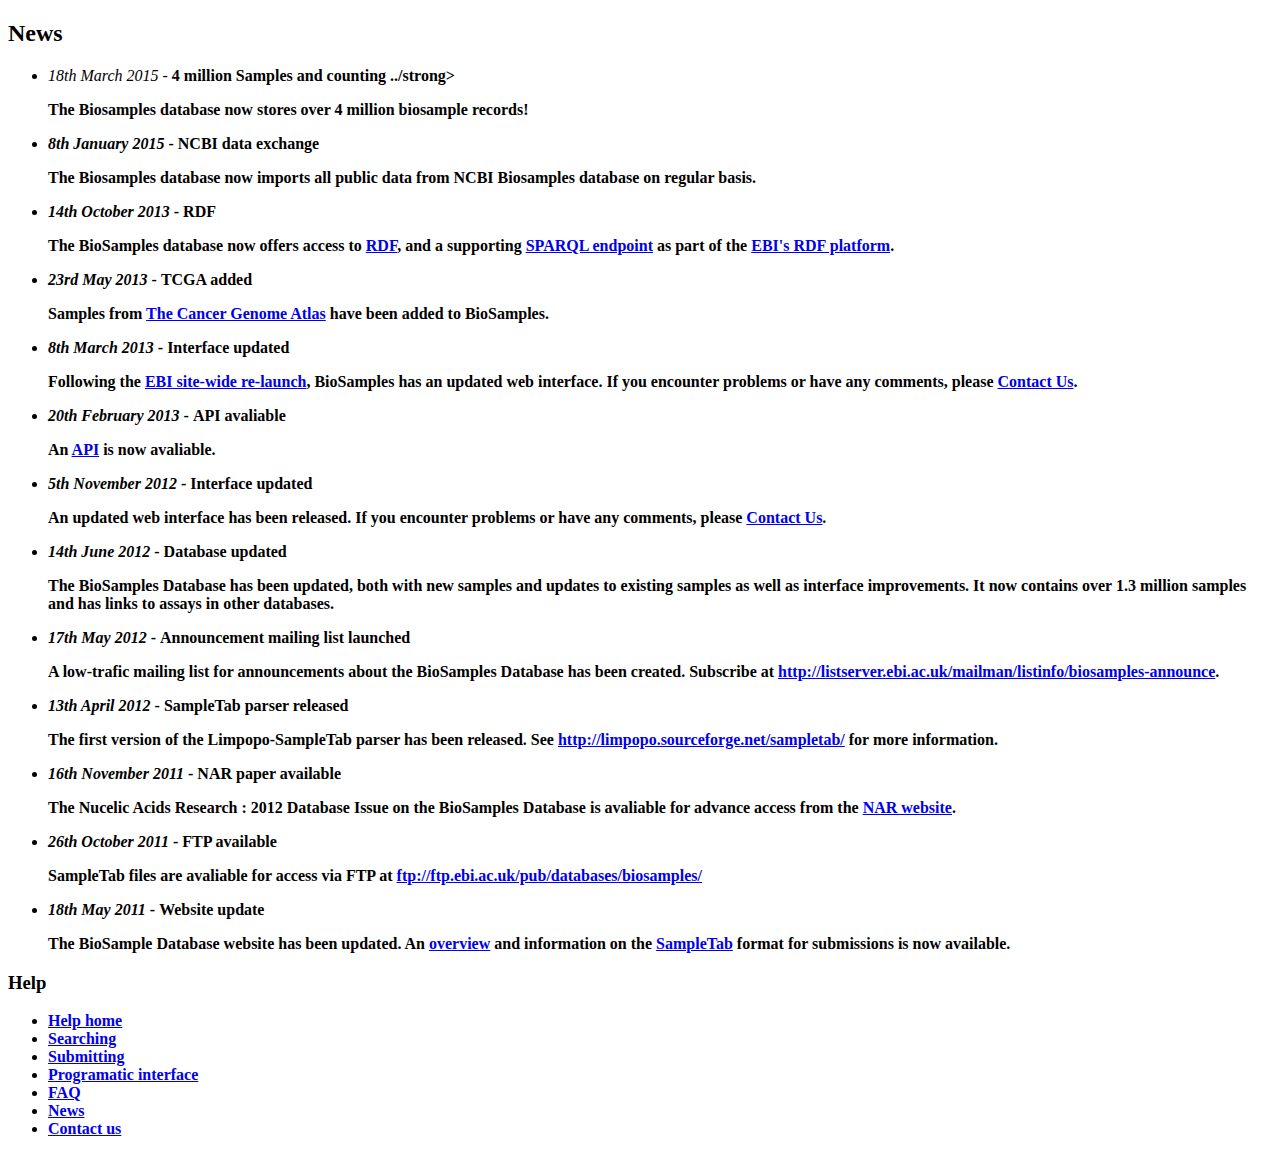
==== webapp/src/main/webapp/WEB-INF/server-assets/pages/help/news.html @ 6011db37 "news page updated" ====
<!DOCTYPE html>
<html class="no-js" lang="en">
    <head>
        <title>Search &lt; Help &lt; BioSamples &lt; EMBL-EBI</title>
    </head>
    <body class="level2">
        <div id="content" role="main" class="grid_24 clearfix">
            <section id="bsd-help" class="grid_18 alpha">
                <h2>News</h2>
                <ul class="newsitems">
                	
                	<li><em>18th March 2015</em> - <strong>4 million Samples and counting ../strong>
								<p>
								 The Biosamples database now stores over 4 million biosample records!
								</p>
					</li>
                	
                	<li><em>8th January 2015</em> - <strong>NCBI data exchange</strong>
								<p>
								 The Biosamples database now imports all public data from NCBI Biosamples database on regular basis. 
								</p>
					</li>
					
                  <li><em>14th October 2013</em> - <strong>RDF</strong>
                               <p>
                                The BioSamples database now offers access to <a href="http://www.ebi.ac.uk/rdf/services/biosamples/">RDF</a>, and a supporting <a href="http://www.ebi.ac.uk/rdf/services/biosamples/sparql">SPARQL endpoint</a> 
                as part of the <a href="http://www.ebi.ac.uk/rdf">EBI's RDF platform</a>.
                               </p>
                       </li>
                    <li><em>23rd May 2013</em> - <strong>TCGA added</strong>
                               <p>
                                Samples from <a href="http://cancergenome.nih.gov/">The Cancer Genome Atlas</a> have been added to BioSamples.
                               </p>
                       </li>
                       
                    <li><em>8th March 2013</em> - <strong>Interface updated</strong>
                               <p>
                                Following the <a href="//www.ebi.ac.uk/about/news/press-releases/website-relaunch">EBI site-wide re-launch</a>, BioSamples has an updated web interface. If you encounter problems or have any comments, please <a href="mailto:biosamples@ebi.ac.uk">Contact Us</a>.
                               </p>
                       </li>

                    <li><em>20th February 2013</em> - <strong>API avaliable</strong>
                            <p>
                                An <a href="http://www.ebi.ac.uk/biosamples/assets/restapi/API.html">API</a> is now avaliable.
                            </p>
                    </li>


                     <li><em>5th November 2012</em> - <strong>Interface updated</strong>
                            <p>
                                An updated web interface has been released. If you encounter problems or have any comments, please <a href="mailto:biosamples&#64;ebi.ac.uk">Contact Us</a>.
                            </p>
                    </li>
                    
                     <li><em>14th June 2012</em> - <strong>Database updated</strong>
                            <p>
                                    The BioSamples Database has been updated, both with new samples and updates to existing samples as well as interface improvements. It now contains over 1.3 million samples and has links to assays in other databases.
                            </p>
                    </li>

                    <li><em>17th May 2012</em> - <strong>Announcement mailing list launched</strong>
                           <p>
                                   A low-trafic mailing list for announcements about the BioSamples Database has been created. Subscribe at <a href="//listserver.ebi.ac.uk/mailman/listinfo/biosamples-announce">http://listserver.ebi.ac.uk/mailman/listinfo/biosamples-announce</a>.
                           </p>
                    </li>

                    <li><em>13th April 2012</em> - <strong>SampleTab parser released</strong>
                        <p>
                            The first version of the Limpopo-SampleTab parser has been released. See <a href="//limpopo.sourceforge.net/sampletab/">http://limpopo.sourceforge.net/sampletab/</a> for more information.
                        </p>
                    </li>
                    
                    <li><em>16th November 2011</em> - <strong>NAR paper available</strong>
                        <p>
                            The Nucelic Acids Research : 2012 Database Issue on the BioSamples Database is avaliable for advance access 
        from the <a href="//nar.oxfordjournals.org/content/early/2011/11/16/nar.gkr937.abstract">NAR website</a>.
                        </p>
                    </li>
                    
                    <li><em>26th October 2011</em> - <strong>FTP available</strong>
                        <p>
                            SampleTab files are avaliable for access via FTP at <a href="ftp://ftp.ebi.ac.uk/pub/databases/biosamples/">ftp://ftp.ebi.ac.uk/pub/databases/biosamples/</a>
                        </p>
                    </li>
                    
                    <li><em>18th May 2011</em> - <strong>Website update</strong>
                        <p>
                            The BioSample Database website has been updated. An <a href="../about.html">overview</a> and information on the <a href="st.html">SampleTab</a> format for submissions is now available.
                        </p>
                    </li>
                </ul>
            </section>
            <aside class="grid_6 omega">
                <h3>Help</h3>
                <ul id="secondary-nav">
                    <li><a href="index.html">Help home</a></li>
                    <li><a href="search.html">Searching</a></li>
                    <li><a href="submit.html">Submitting</a></li>
                    <li><a href="api.html">Programatic interface</a></li>
                    <li><a href="faq.html">FAQ</a></li>
                    <li class="active"><a href="news.html">News</a></li>
                    <li><a href="contact_us.html">Contact us</a></li>
                </ul>
            </aside>
        </div>
    </body>
</html>
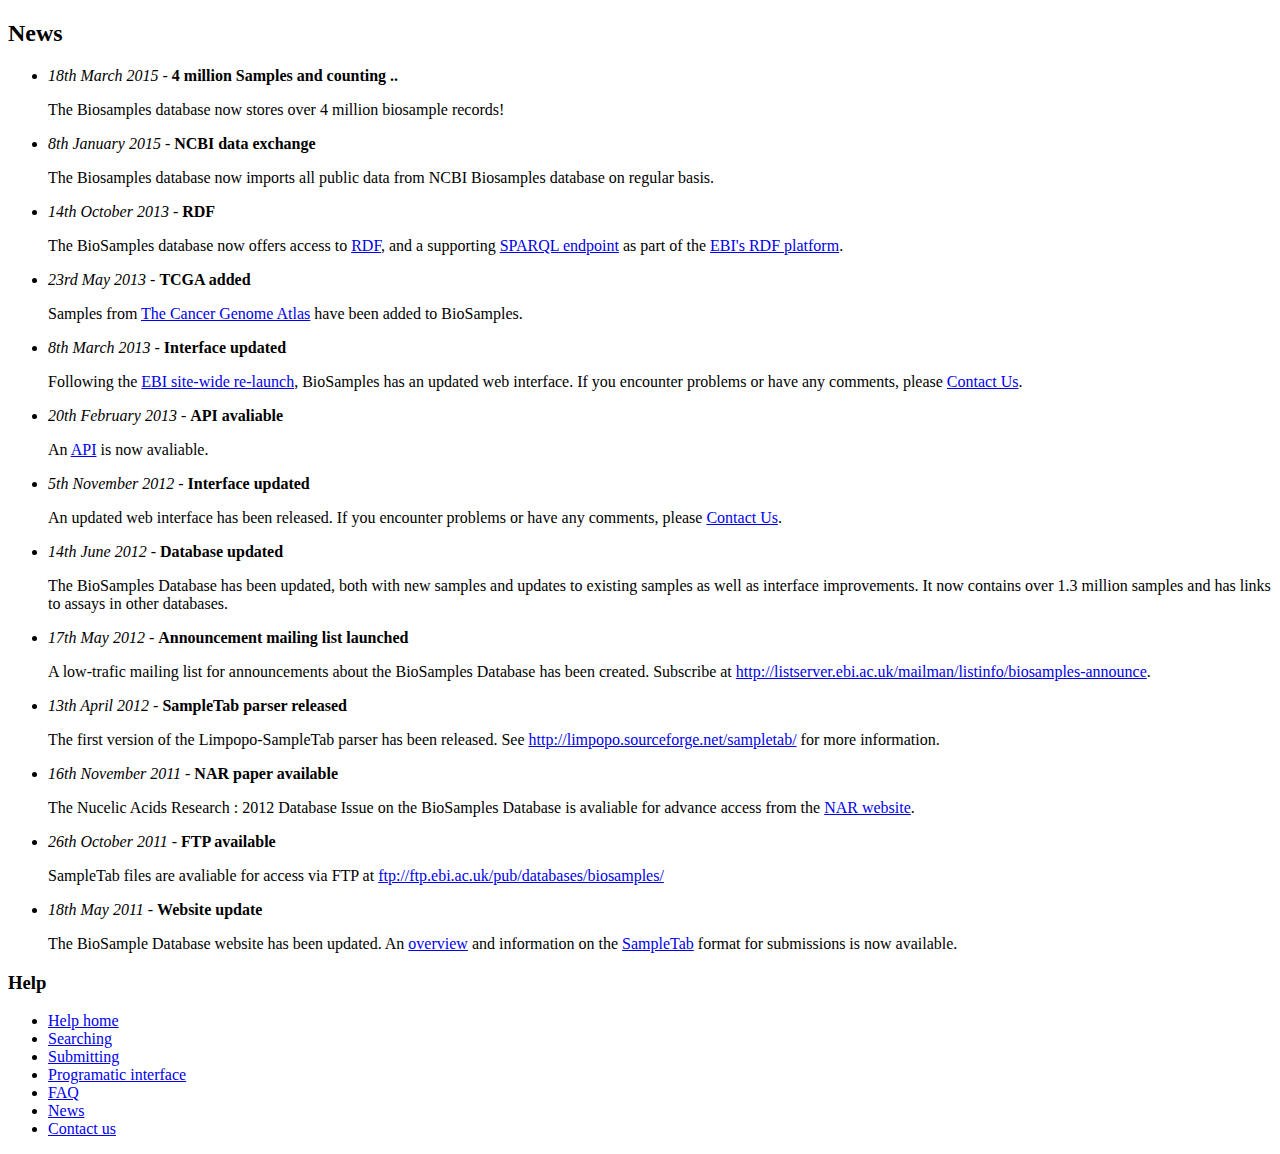
==== commit 3cd23e9e: "news page updated" ====
--- a/webapp/src/main/webapp/WEB-INF/server-assets/pages/help/news.html
+++ b/webapp/src/main/webapp/WEB-INF/server-assets/pages/help/news.html
@@ -9,7 +9,7 @@
                 <h2>News</h2>
                 <ul class="newsitems">
                 	
-                	<li><em>18th March 2015</em> - <strong>4 million Samples and counting ../strong>
+                	<li><em>18th March 2015</em> - <strong>4 million Samples and counting ..</strong>
 								<p>
 								 The Biosamples database now stores over 4 million biosample records!
 								</p>
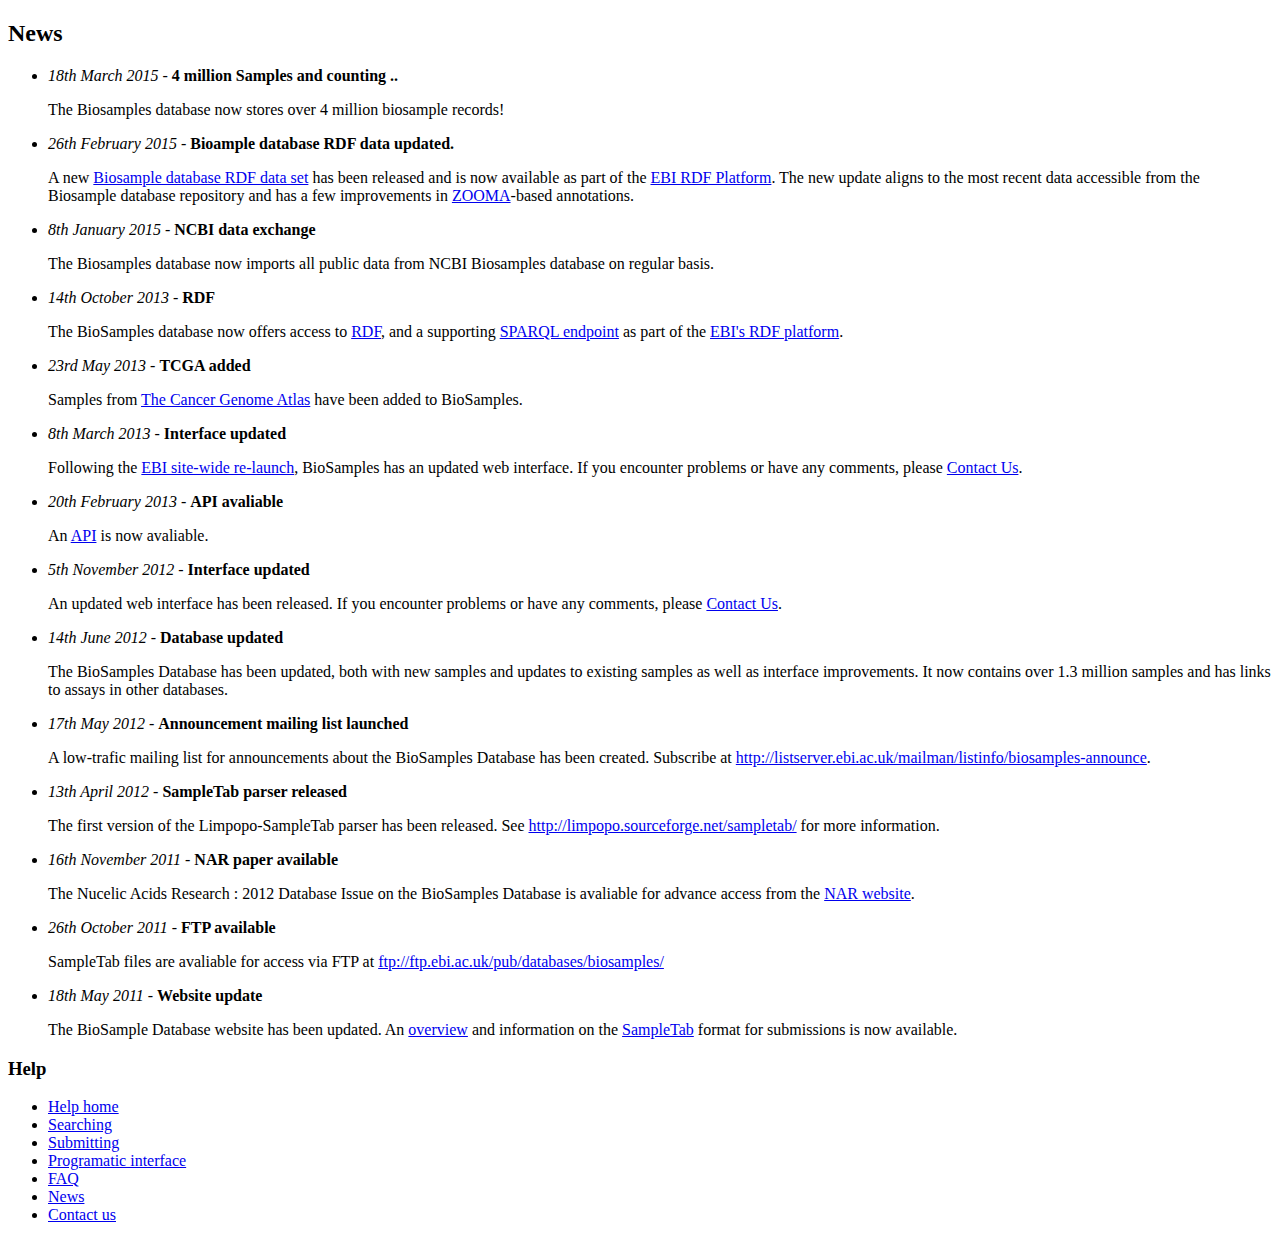
==== commit 1c3995e6: "adding rdf news" ====
--- a/webapp/src/main/webapp/WEB-INF/server-assets/pages/help/news.html
+++ b/webapp/src/main/webapp/WEB-INF/server-assets/pages/help/news.html
@@ -12,6 +12,15 @@
                 	<li><em>18th March 2015</em> - <strong>4 million Samples and counting ..</strong>
 								<p>
 								 The Biosamples database now stores over 4 million biosample records!
+								</p>
+					</li>
+					
+					<li><em>26th February 2015</em> - <strong>Bioample database RDF data updated.</strong>
+								<p>
+								 A new <a href = 'http://www.ebi.ac.uk/rdf/services/biosamples/'>Biosample database RDF data set</a> 
+								 has been released and is now available as part of the <a href = 'http://www.ebi.ac.uk/rdf/'>EBI RDF Platform</a>.
+								 The new update aligns to the most recent data accessible from the Biosample database repository and has a few improvements in
+								 <a href = 'http://www.ebi.ac.uk/fgpt/zooma/'>ZOOMA</a>-based annotations.
 								</p>
 					</li>
                 	
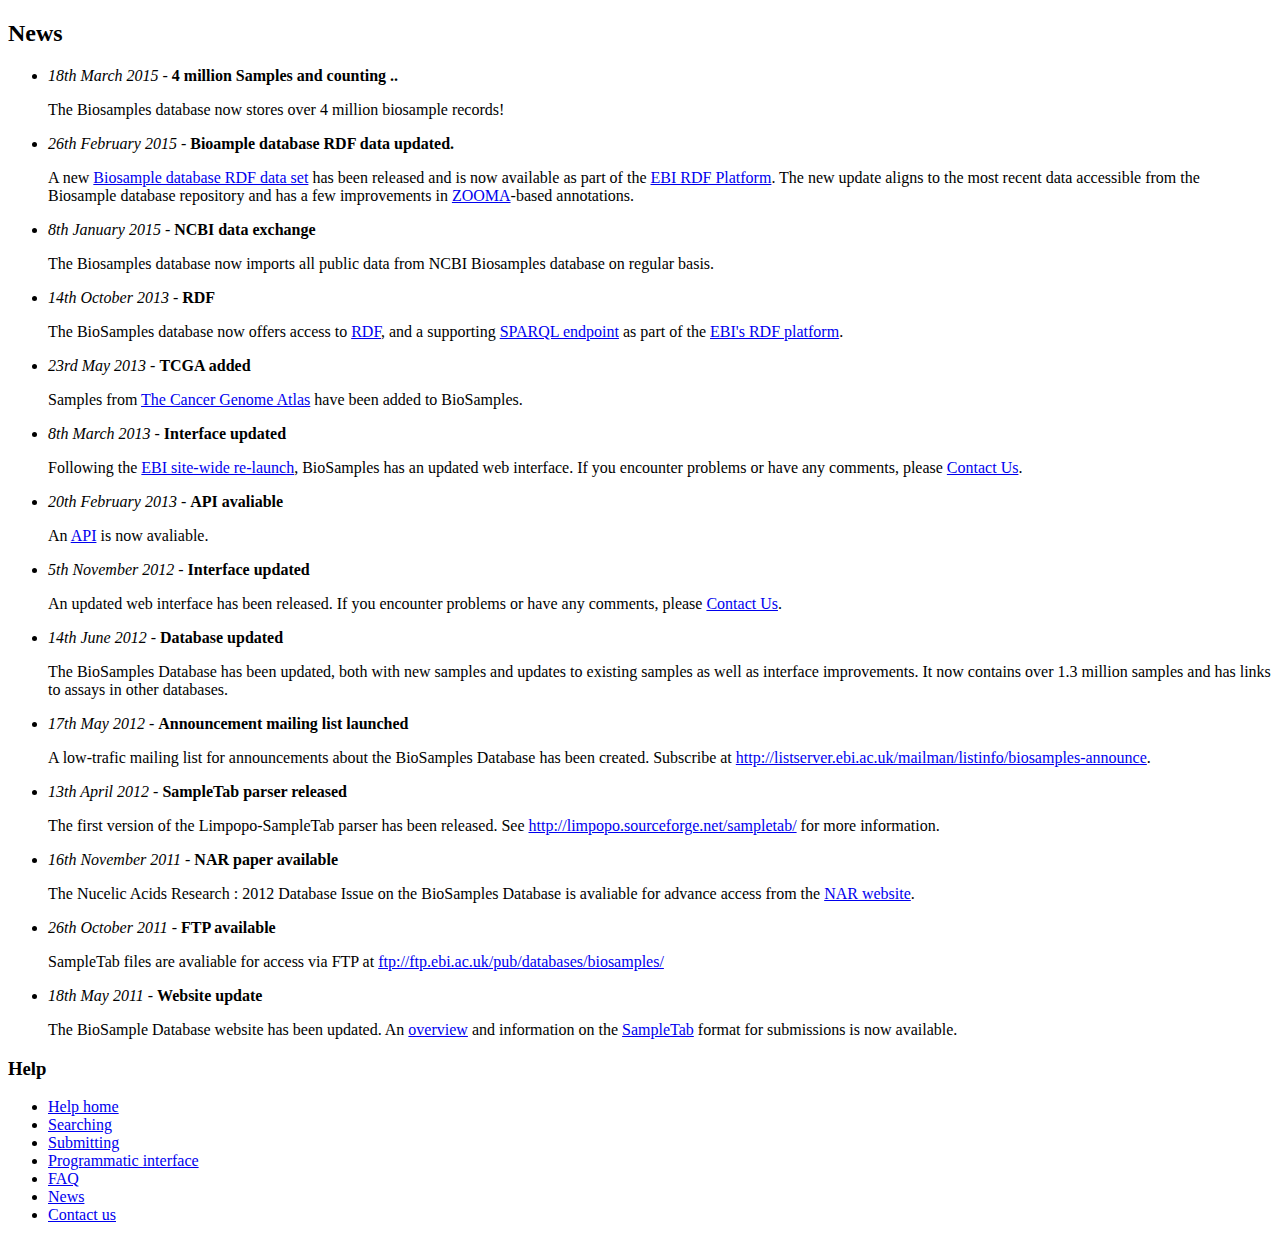
==== commit fd20e4fa: "Documentation week review." ====
--- a/webapp/src/main/webapp/WEB-INF/server-assets/pages/help/news.html
+++ b/webapp/src/main/webapp/WEB-INF/server-assets/pages/help/news.html
@@ -105,7 +105,7 @@
                     <li><a href="index.html">Help home</a></li>
                     <li><a href="search.html">Searching</a></li>
                     <li><a href="submit.html">Submitting</a></li>
-                    <li><a href="api.html">Programatic interface</a></li>
+                    <li><a href="api.html">Programmatic interface</a></li>
                     <li><a href="faq.html">FAQ</a></li>
                     <li class="active"><a href="news.html">News</a></li>
                     <li><a href="contact_us.html">Contact us</a></li>
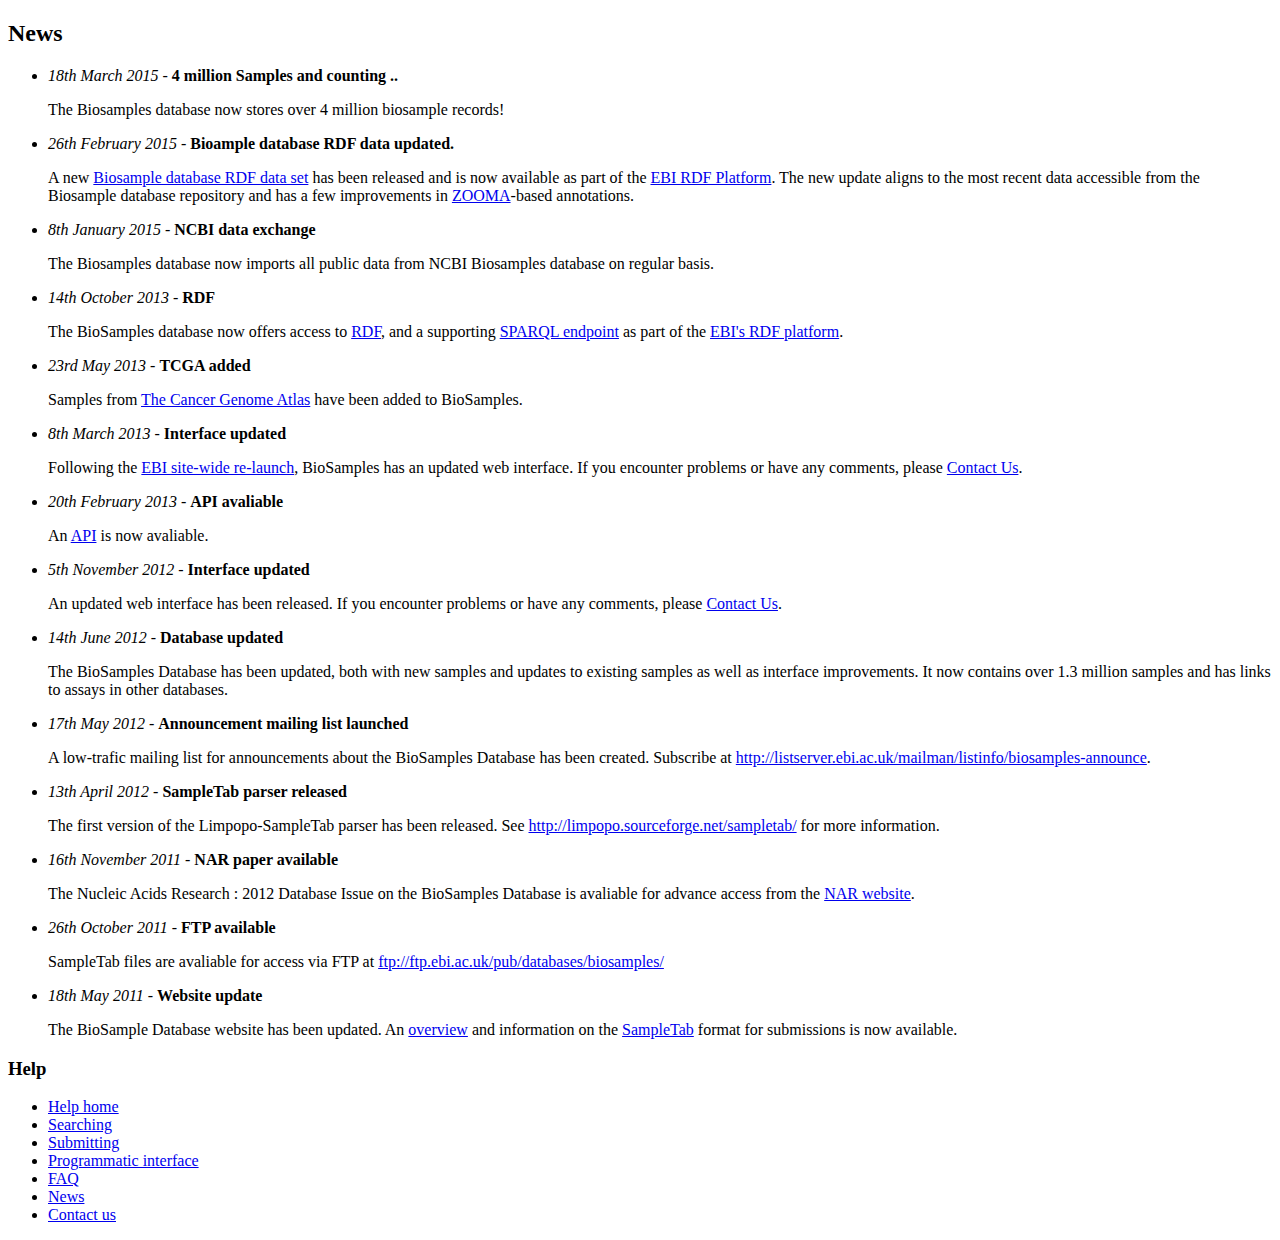
==== commit ca04e25c: "Correct a missplelling" ====
--- a/webapp/src/main/webapp/WEB-INF/server-assets/pages/help/news.html
+++ b/webapp/src/main/webapp/WEB-INF/server-assets/pages/help/news.html
@@ -81,7 +81,7 @@
                     
                     <li><em>16th November 2011</em> - <strong>NAR paper available</strong>
                         <p>
-                            The Nucelic Acids Research : 2012 Database Issue on the BioSamples Database is avaliable for advance access 
+                            The Nucleic Acids Research : 2012 Database Issue on the BioSamples Database is avaliable for advance access 
         from the <a href="//nar.oxfordjournals.org/content/early/2011/11/16/nar.gkr937.abstract">NAR website</a>.
                         </p>
                     </li>
